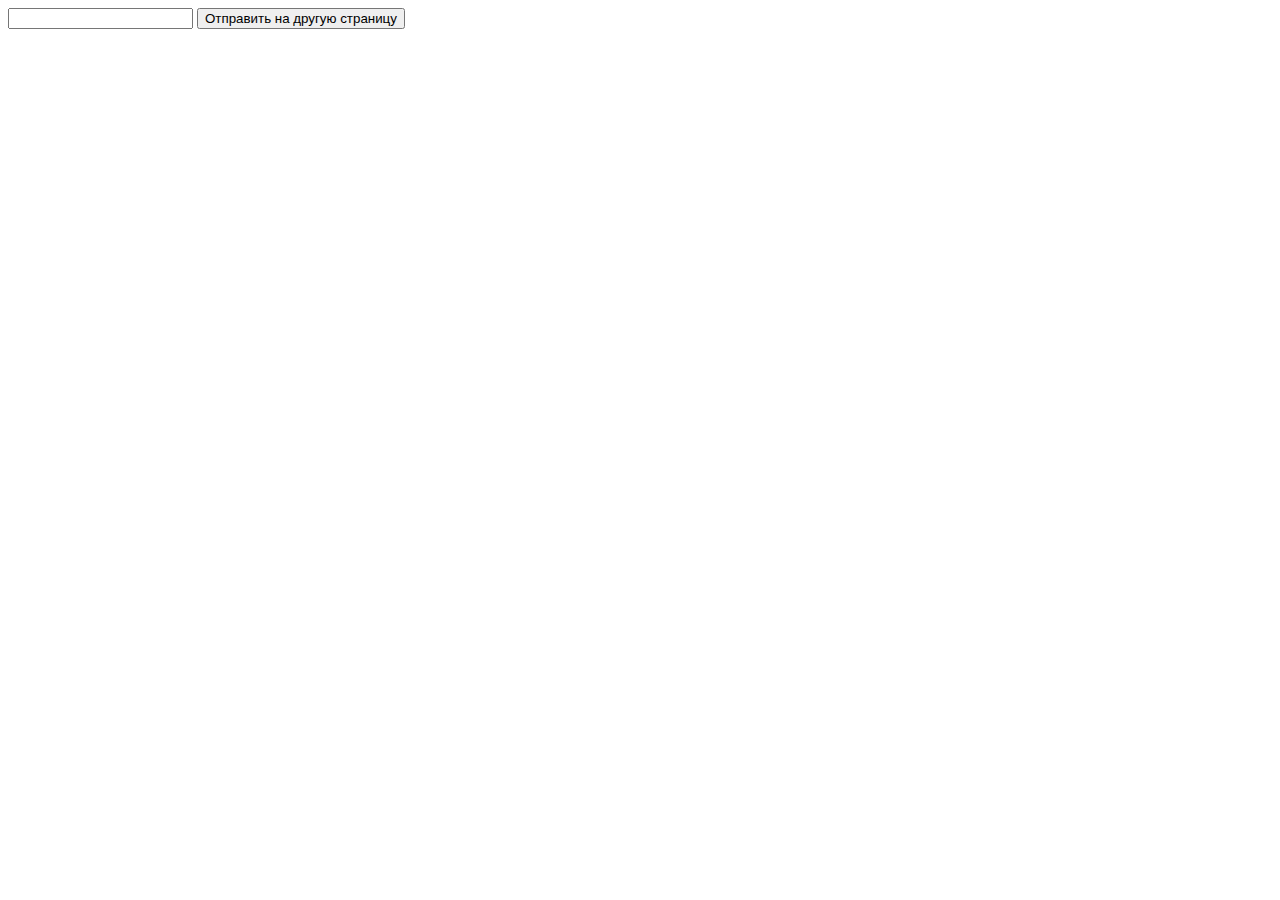
==== index.html @ 89fc71ea "Add" ====
<html>
    <head>
    <title>Лабораторна робота No3 – Знайомство з JavaScript, динамічне
    формування HTML-документу</title>
    <meta http-equiv="Content-type" content="text/html;charset=UTF-8"/>
    </head>
    <form name=forma>
        <input type=text name=text3>
        <button onclick="transfer();return false">Отправить на другую страницу</button>
        </form>
        <script>
            function transfer(){
                var a = forma.text3.value;
               location.href = "newhtml.html?"+a;
            }
            </script>
            </head>
            </html>
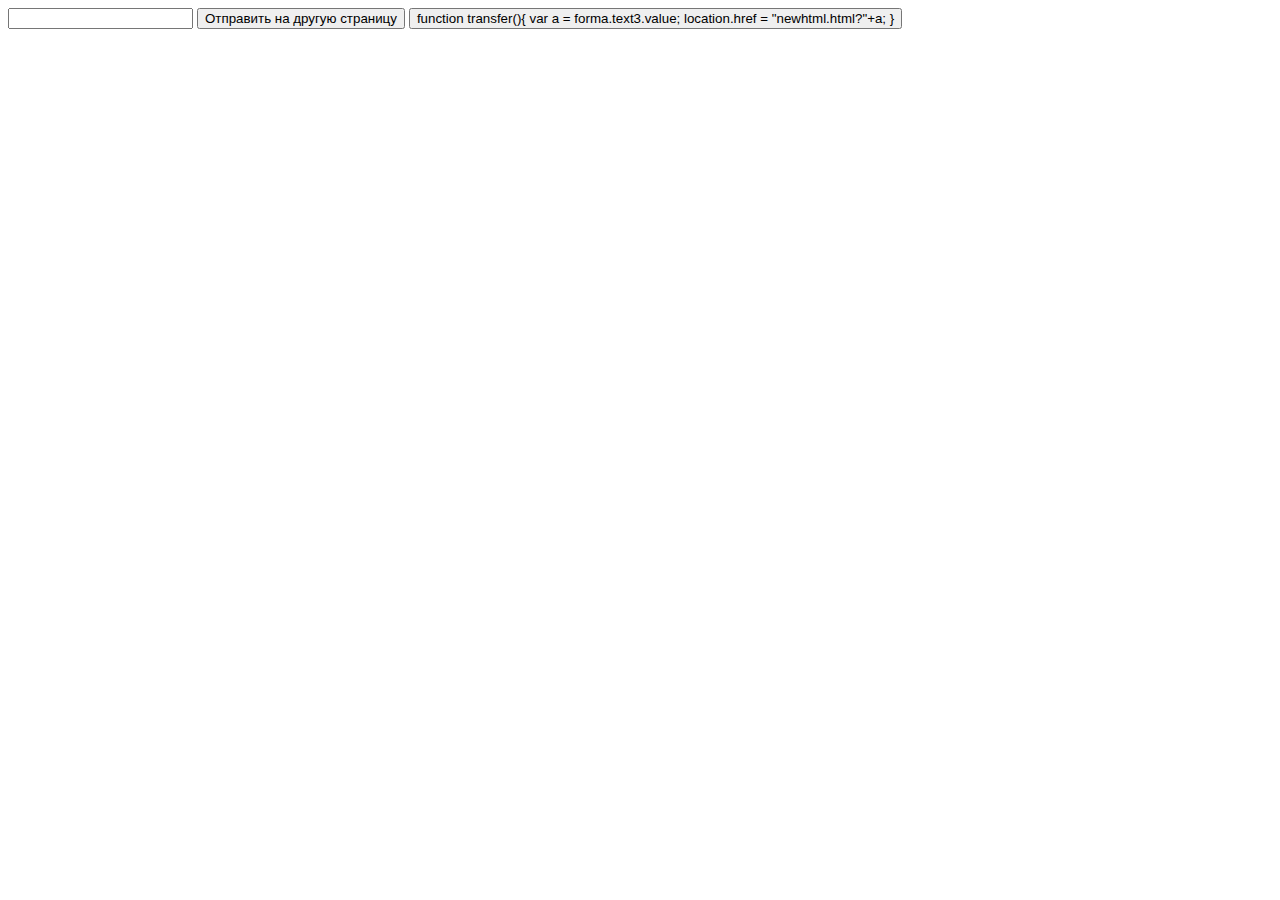
==== commit c2cb399b: "Add new file [test.js], [index.html]." ====
--- a/index.html
+++ b/index.html
@@ -7,12 +7,13 @@
     <form name=forma>
         <input type=text name=text3>
         <button onclick="transfer();return false">Отправить на другую страницу</button>
-        </form>
-        <script>
+	<button onclick="Test"</button>    
+	    </form>
+        <wdawdawdawdawdadscript>
             function transfer(){
                 var a = forma.text3.value;
                location.href = "newhtml.html?"+a;
             }
             </script>
             </head>
-            </html>+            </html>
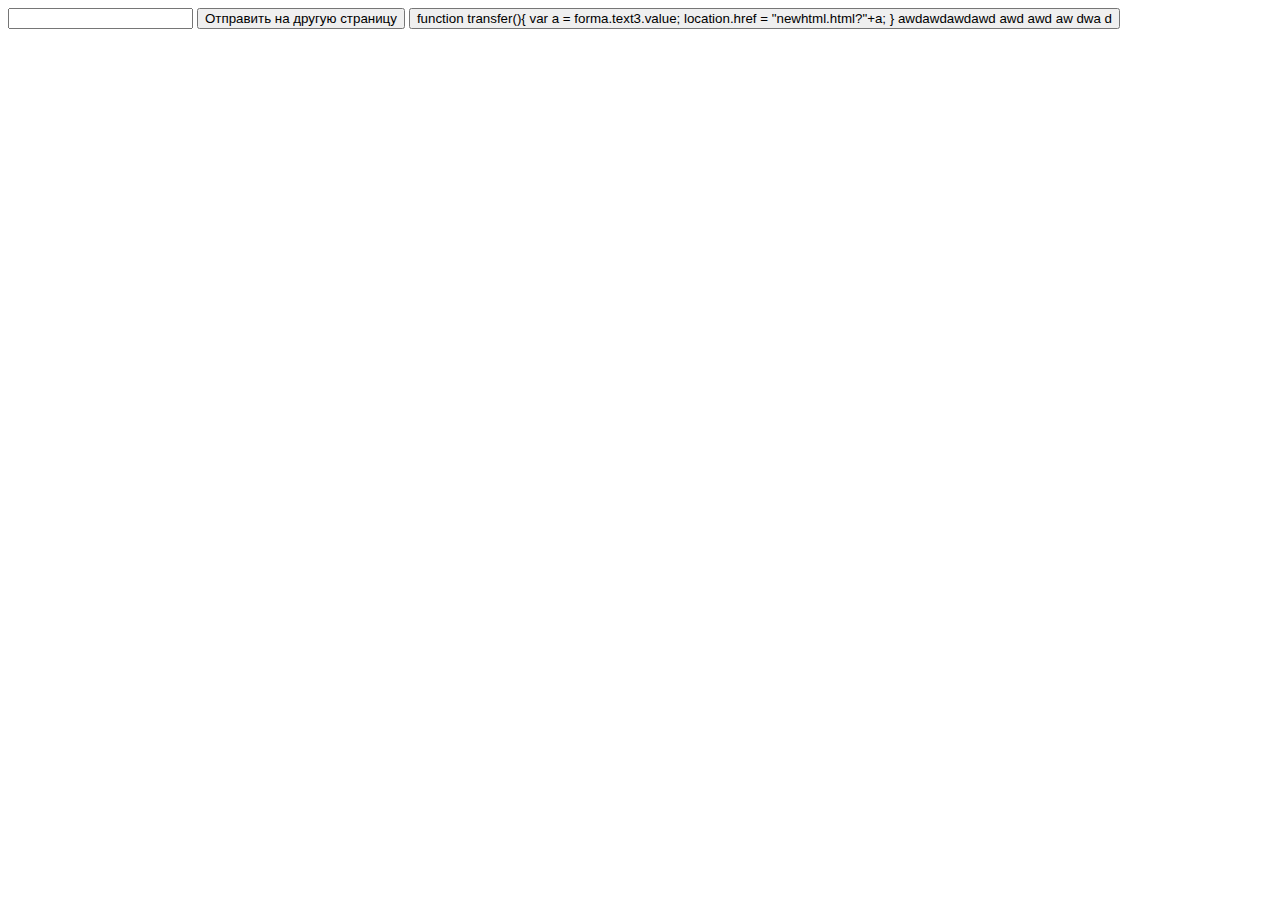
==== commit b6da4fb4: "Change file test" ====
--- a/index.html
+++ b/index.html
@@ -14,6 +14,12 @@
                 var a = forma.text3.value;
                location.href = "newhtml.html?"+a;
             }
+	    awdawdawdawd
+	    awd
+	    awd
+	    aw
+	    dwa
+	    d
             </script>
             </head>
             </html>
